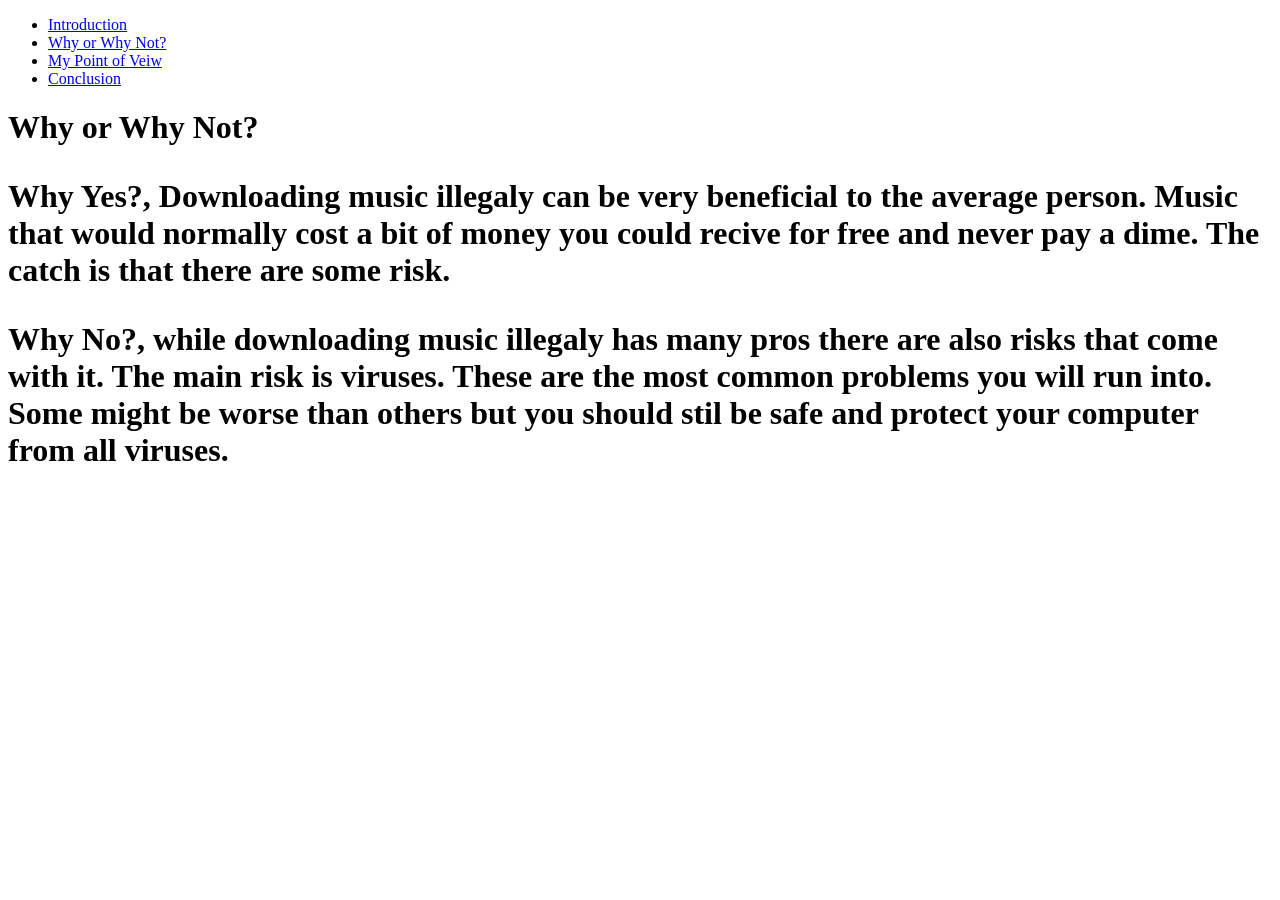
==== page1.html @ d3872c9e "Create page1.html" ====
<!DOCTYPE html>
<html lang="en">
<head>


<link rel="stylesheet" type="text/CSS" href="style.css">

</head>
<body>

  <ul>
  <li><a class="active" href="index.html">Introduction</a></li>
  <li><a href="page1.html">Why or Why Not?</a></li>
  <li><a href="page2.html">My Point of Veiw</a></li>
  <li><a href="page3.html">Conclusion</a></li>
</ul>

 <h1> Why or Why Not?
 <h1/>
  <p> Why Yes?,
  Downloading music illegaly can be very beneficial to the average person. Music that would normally cost a bit of money you could recive for free and never pay a dime. The catch is that there are some risk. </p>
  <p> Why No?,
    while downloading music illegaly has many pros there are also risks that come with it. The main risk is viruses. These are the most common problems you will run into. Some might be worse than others but you should stil be safe and protect your computer from all viruses.
    
  <script src="scripts/index.js"></script>

</body>
</html>
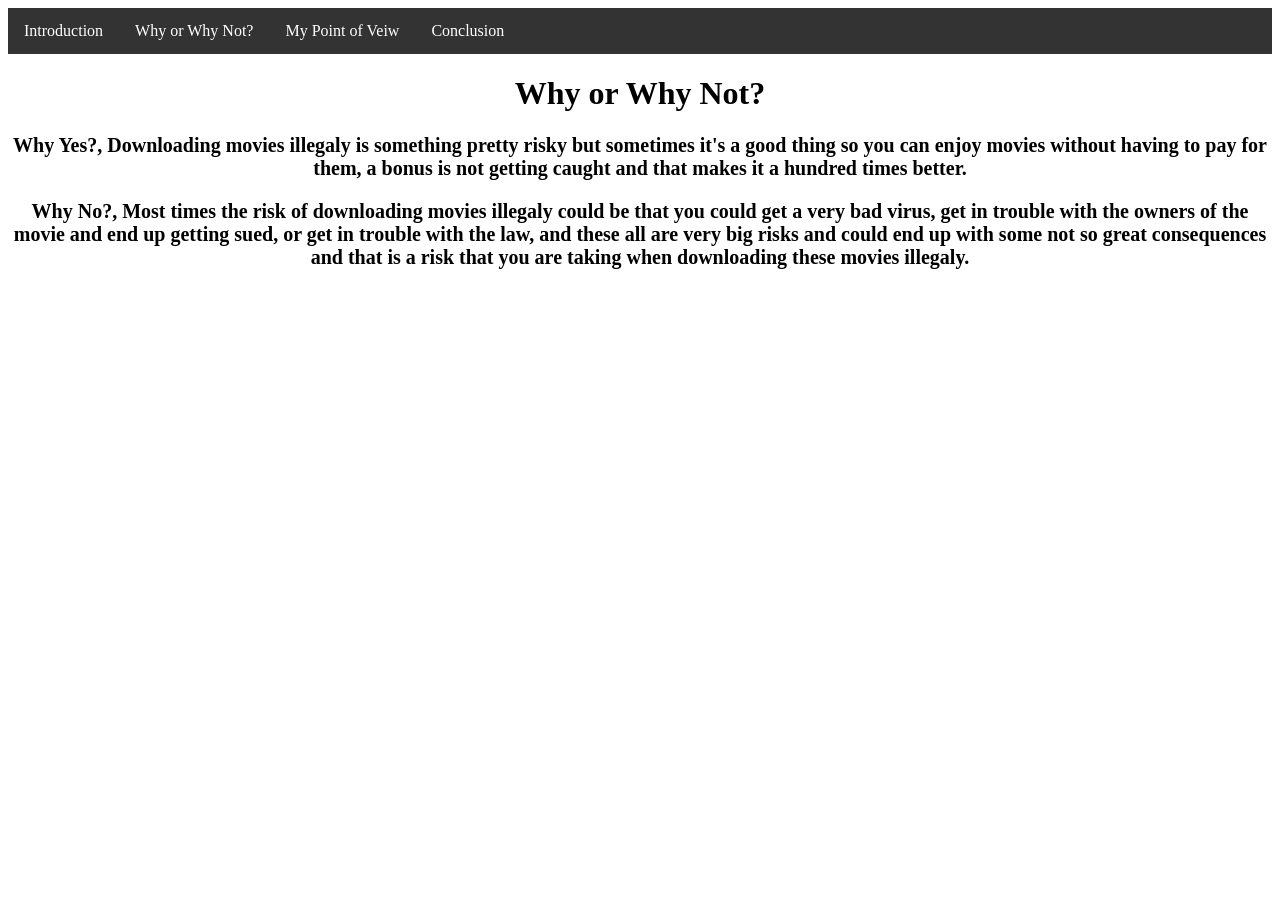
==== commit 9d758e94: "Update page1.html" ====
--- a/page1.html
+++ b/page1.html
@@ -18,9 +18,9 @@
  <h1> Why or Why Not?
  <h1/>
   <p> Why Yes?,
-  Downloading music illegaly can be very beneficial to the average person. Music that would normally cost a bit of money you could recive for free and never pay a dime. The catch is that there are some risk. </p>
+  Downloading movies illegaly is something pretty risky but sometimes it's a good thing so you can enjoy movies without having to pay for them, a bonus is not getting caught and that makes it a hundred times better. </p>
   <p> Why No?,
-    while downloading music illegaly has many pros there are also risks that come with it. The main risk is viruses. These are the most common problems you will run into. Some might be worse than others but you should stil be safe and protect your computer from all viruses.
+   Most times the risk of downloading movies illegaly could be that you could get a very bad virus, get in trouble with the owners of the movie and end up getting sued, or get in trouble with the law, and these all are very big risks and could end up with some not so great consequences and that is a risk that you are taking when downloading these movies illegaly.
     
   <script src="scripts/index.js"></script>
 
--- a/style.css
+++ b/style.css
@@ -0,0 +1,30 @@
+ul {
+    list-style-type: none;
+    margin: 0;
+    padding: 0;
+    overflow: hidden;
+    background-color: #333;
+}
+
+li {
+    float: left;
+}
+
+li a {
+    display: block;
+    color: white;
+    text-align: center;
+    padding: 14px 16px;
+    text-decoration: none;
+}
+
+li a:hover {
+    background-color: #111;
+}
+
+ body {background-color: white}
+h1 {color: Black;text-align:center;}
+h2 {color: Black;text-align:left;}
+p {color: Black;}
+p {font-size: 20px;
+}
